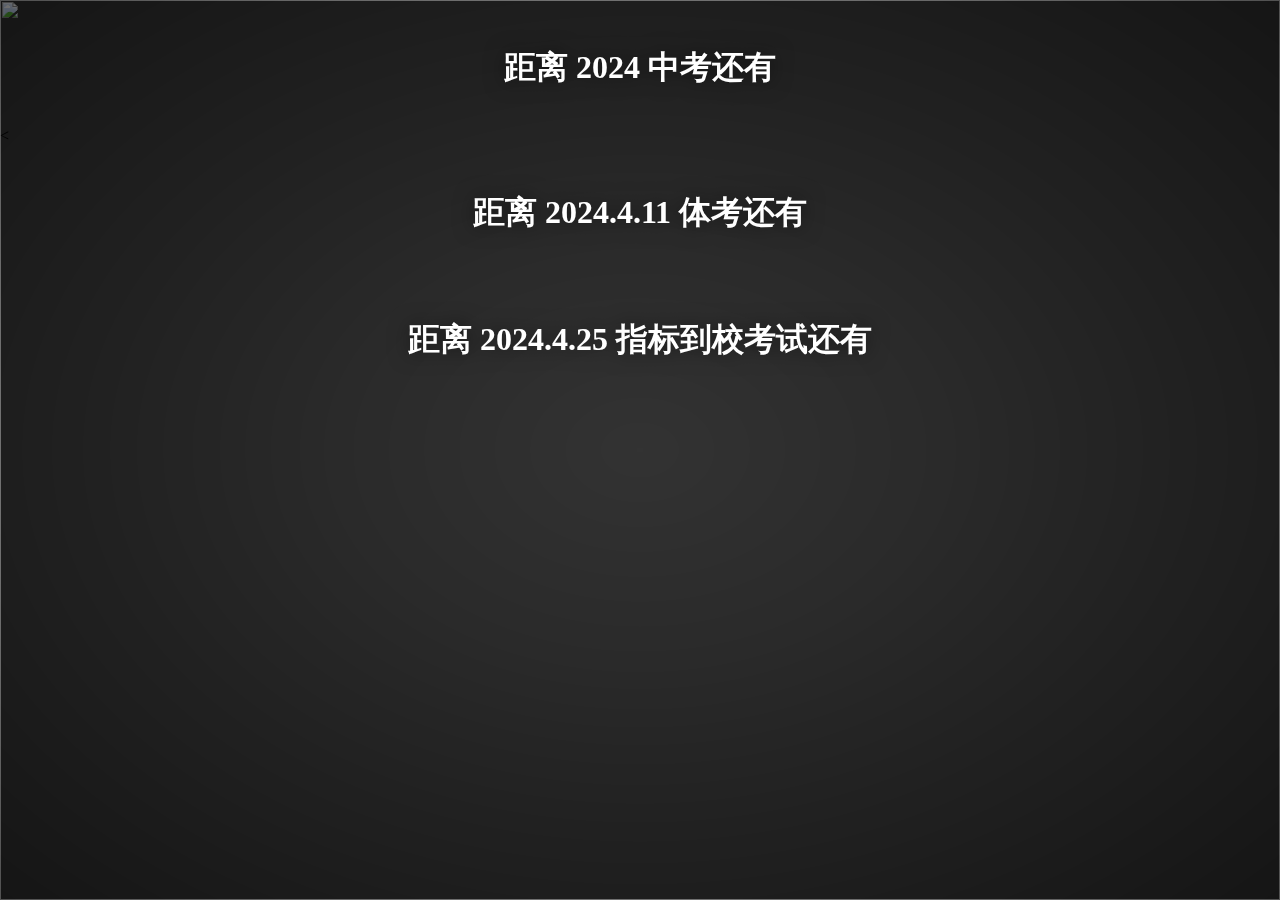
==== index.html @ 86535941 "merge the json (#4)" ====
<!DOCTYPE html>
<html>

<head>
    <title>ZhongkaoCount</title>
    <meta charset="UTF-8">
    <link rel="stylesheet" href="styles.css" />
</head>

<body>
    <img id="bgBox" alt="" src="https://bing.shangzhenyang.com/api/4k" style="display: block; opacity: 1;" class="">
    <div class="cover" id="cover" style="opacity: 1;"></div>
    <div id="title1" class="countdown-title">
        <div id="bb" class="countdown-tbox">
            <h1>距离 2024 中考还有</h1>
        </div>
    </div>
    <div id="countdown" class="countdown-container"></div>
    <<div id="title1" class="countdown-title">
        <div id="bb" class="countdown-tbox">
            <h1>距离 2024.4.11 体考还有</h1>
        </div>
    </div>
    <div id="countdown1" class="countdown-container"></div>
  
    <div id="title2" class="countdown-title">
        <div id="bb2" class="countdown-tbox">
            <h1>距离 2024.4.25 指标到校考试还有</h1>
        </div>
    </div>
    <div id="countdown2" class="countdown-container"></div>

    <script>
        var countDownDate = new Date("2024-06-12T00:00:00").getTime();
        var countDownDate_ti = new Date("2024-04-11T00:00:00").getTime();
        var countDownDate_3 = new Date("2024-04-25T00:00:00").getTime();
        var countdownFunction = setInterval(function () {
            var now = new Date().getTime();
            var distance = countDownDate - now;
            var distance_1 = countDownDate_ti - now;
            var distance2 = countDownDate_3 - now;


            var days = Math.floor(distance / (1000 * 60 * 60 * 24));
            var hours = Math.floor((distance % (1000 * 60 * 60 * 24)) / (1000 * 60 * 60));
            var minutes = Math.floor((distance % (1000 * 60 * 60)) / (1000 * 60));
            var seconds = Math.floor((distance % (1000 * 60)) / 1000);

            var days1 = Math.floor(distance_1 / (1000 * 60 * 60 * 24));
            var hours1 = Math.floor((distance_1 % (1000 * 60 * 60 * 24)) / (1000 * 60 * 60));
            var minutes1 = Math.floor((distance_1 % (1000 * 60 * 60)) / (1000 * 60));
            var seconds1 = Math.floor((distance_1 % (1000 * 60)) / 1000);

            var days2 = Math.floor(distance2 / (1000 * 60 * 60 * 24) + 1);
            
            if (distance < 0) {
                document.getElementById("countdown").innerHTML = '<div class="countdown-box"><h1>已抵达 2024 中考!</h1></div>';
            } else {
                document.getElementById("countdown").innerHTML =
                    '<div class="countdown-box"><h1>Days</h1><span>' + days + '</span></div>' +
                    '<div class="countdown-box"><h1>Hours</h1><span>' + hours + '</span></div>' +
                    '<div class="countdown-box"><h1>Minutes</h1><span>' + minutes + '</span></div>' +
                    '<div class="countdown-box"><h1>Seconds</h1><span>' + seconds + '</span></div>';
            }
            if (distance_1 < 0) {
                document.getElementById("countdown1").innerHTML = '<div class="countdown-box"><h1>已抵达 2024 体考!</h1></div>';
            } else {
                document.getElementById("countdown1").innerHTML =
                    '<div class="countdown-box"><h1>Days</h1><span>' + days1 + '</span></div>' +
                    '<div class="countdown-box"><h1>Hours</h1><span>' + hours1 + '</span></div>' +
                    '<div class="countdown-box"><h1>Minutes</h1><span>' + minutes1 + '</span></div>' +
                    '<div class="countdown-box"><h1>Seconds</h1><span>' + seconds1 + '</span></div>';
            }
            if (distance2 < 0) {
                document.getElementById("countdown2").innerHTML = '<div class="countdown-box"><h1>已抵达 2024 巴南区指标到校!</h1></div>';
            } else {
                document.getElementById("countdown2").innerHTML =
                    '<div class="countdown-box"><h1>Days</h1><span>' + days2  + '</span></div>'
            }
        }, 1000);
    </script>
</body>

</html>
---- styles.css ----
.cover {
    z-index: -1;
    opacity: 0;
    position: fixed;
    left: 0;
    top: 0;
    width: 100%;
    height: 100%;
    background-image: radial-gradient(rgba(0, 0, 0, 0) 0, rgba(0, 0, 0, .5) 100%), radial-gradient(rgba(0, 0, 0, 0) 33%, rgba(0, 0, 0, .3) 166%);
    transition: .25s
}

#bgBox {
    display: none;
    opacity: 0;
    z-index: -3;
    position: fixed;
    left: 0;
    top: 0;
    width: 100%;
    height: 100%;
    object-fit: cover;
    transition: opacity 1s, transform .25s, filter .25s;
    backface-visibility: hidden
}

body {
    max-width: 100%;
    overflow: hidden;
    margin: 0;
    font-family: var(--fonts);
    background-color: #333;
    cursor: default;
    -webkit-tap-highlight-color: transparent;
    -webkit-user-select: none;
    user-select: none
}

.countdown-title {
    display: flex;
    justify-content: center;
    margin-top: 20px;
}

.countdown-tbox {
    color: #fff;
    font-family: -apple-system, BlinkMacSystemFont;
    text-align: center;
    padding: 5px;
    text-shadow: 0 0 20px rgba(0, 0, 0, .50);
}

.countdown-container {
    display: flex;
    justify-content: center;
    margin-top: 10px;
}

.countdown-box {
    text-align: center;
    margin: 0 20px;
    padding: 10px;

}

.countdown-box h1 {
    margin-bottom: 30px;
    color: #fff;
    font-family: -apple-system, BlinkMacSystemFont;
    text-shadow: 0 0 20px rgba(0, 0, 0, .50);
    font-size: 1.5em;
}

.countdown-box span {
    color: #fff;
    font-family: -apple-s ystem, BlinkMacSystemFont;
    display: block;
    font-size: 2.5em;
    text-shadow: 0 0 20px rgba(0, 0, 0, .50);
}
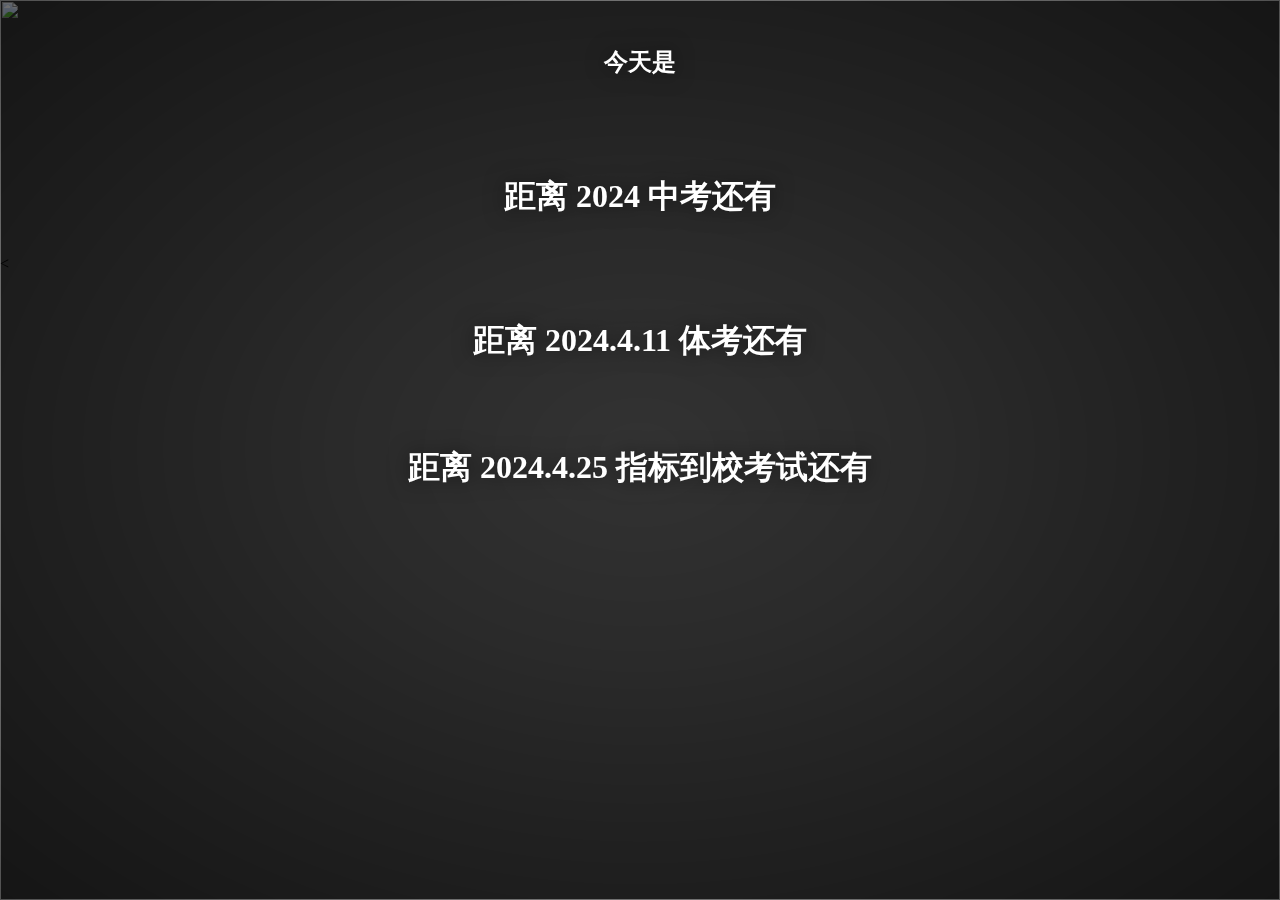
==== commit d67fd9e0: "Merge branch 'main' into local" ====
--- a/index.html
+++ b/index.html
@@ -8,14 +8,23 @@
 </head>
 
 <body>
+
     <img id="bgBox" alt="" src="https://bing.shangzhenyang.com/api/4k" style="display: block; opacity: 1;" class="">
     <div class="cover" id="cover" style="opacity: 1;"></div>
+
+    <div id="weekt" class="countdown-title">
+        <div id="wt" class="countdown-box">
+            <h1>今天是</h1>
+        </div>
+    </div>
+    <div id="weekcount" class="countdown-container"></div>
     <div id="title1" class="countdown-title">
         <div id="bb" class="countdown-tbox">
             <h1>距离 2024 中考还有</h1>
         </div>
     </div>
     <div id="countdown" class="countdown-container"></div>
+
     <<div id="title1" class="countdown-title">
         <div id="bb" class="countdown-tbox">
             <h1>距离 2024.4.11 体考还有</h1>
@@ -34,12 +43,19 @@
         var countDownDate = new Date("2024-06-12T00:00:00").getTime();
         var countDownDate_ti = new Date("2024-04-11T00:00:00").getTime();
         var countDownDate_3 = new Date("2024-04-25T00:00:00").getTime();
+        var pastdate = new Date("2024-02-18T00:00:00").getTime();
         var countdownFunction = setInterval(function () {
             var now = new Date().getTime();
             var distance = countDownDate - now;
             var distance_1 = countDownDate_ti - now;
             var distance2 = countDownDate_3 - now;
+            let date = new Date(),
+            year = date.getFullYear(),
+            month = date.getMonth(),
+            strDate = date.getDate();
 
+            var cdistance = now - pastdate;
+            var weeks = Math.floor(cdistance / (1000 * 60 * 60 * 24 * 7) + 1);
 
             var days = Math.floor(distance / (1000 * 60 * 60 * 24));
             var hours = Math.floor((distance % (1000 * 60 * 60 * 24)) / (1000 * 60 * 60));
@@ -53,6 +69,13 @@
 
             var days2 = Math.floor(distance2 / (1000 * 60 * 60 * 24) + 1);
             
+
+            document.getElementById("weekcount").innerHTML =
+                '<div class="countdown-box"><h1>Weeks</h1><span>' + weeks + '</span></div>' + 
+                '<div class="countdown-box"><h1>年</h1><span>' + year + '</span></div>' +
+                '<div class="countdown-box"><h1>月</h1><span>' + month + '</span></div>' +
+                '<div class="countdown-box"><h1>日</h1><span>' + strDate + '</span></div>';
+                
             if (distance < 0) {
                 document.getElementById("countdown").innerHTML = '<div class="countdown-box"><h1>已抵达 2024 中考!</h1></div>';
             } else {
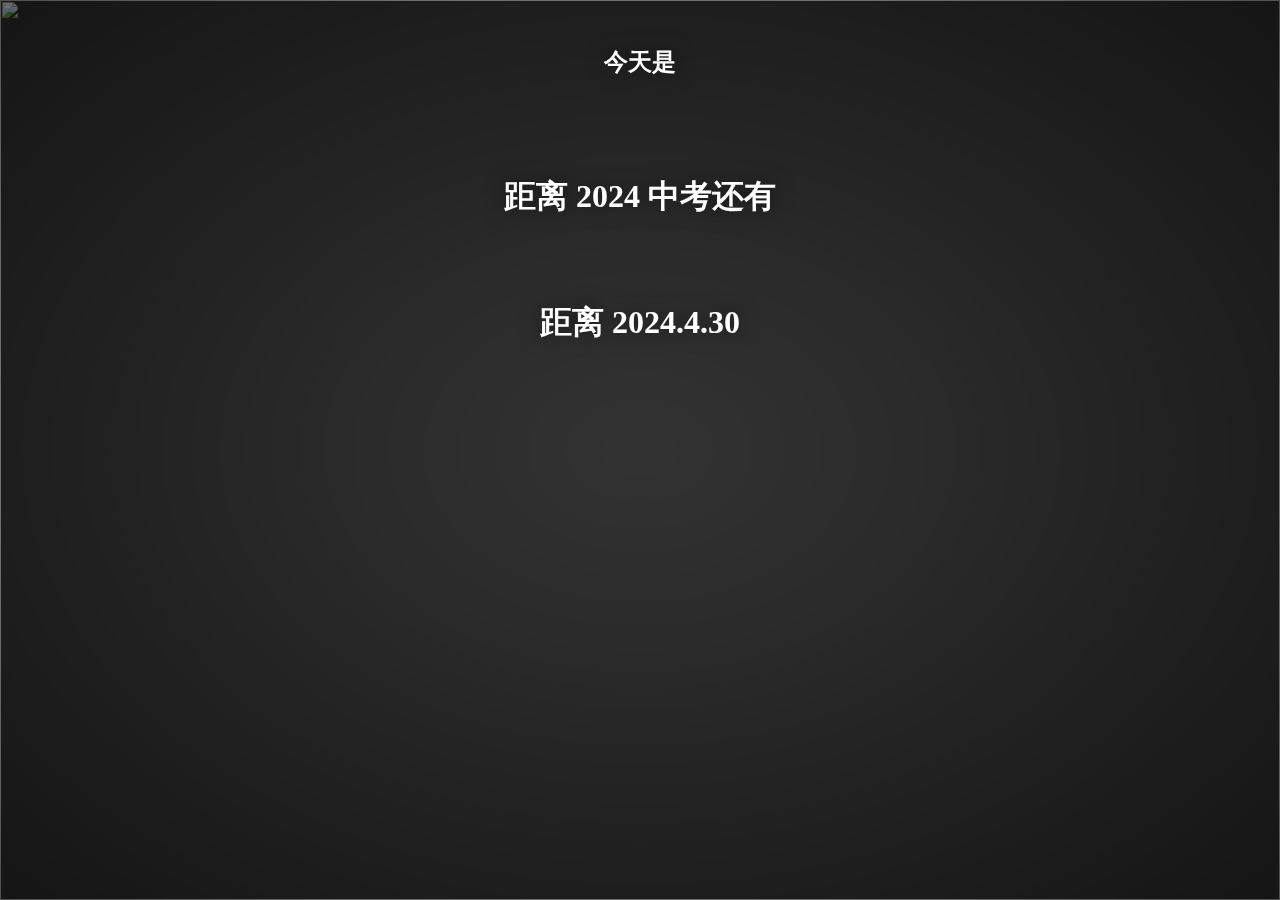
==== commit 12dcadb9: "Update index.html" ====
--- a/index.html
+++ b/index.html
@@ -24,24 +24,23 @@
         </div>
     </div>
     <div id="countdown" class="countdown-container"></div>
-
-    <<div id="title1" class="countdown-title">
+    <div id="title1" class="countdown-title">
         <div id="bb" class="countdown-tbox">
-            <h1>距离 2024.4.11 体考还有</h1>
+            <h1>距离 2024.4.30</h1>
         </div>
     </div>
     <div id="countdown1" class="countdown-container"></div>
-  
-    <div id="title2" class="countdown-title">
+
+    <!-- <div id="title2" class="countdown-title">
         <div id="bb2" class="countdown-tbox">
             <h1>距离 2024.4.25 指标到校考试还有</h1>
         </div>
     </div>
-    <div id="countdown2" class="countdown-container"></div>
+    <div id="countdown2" class="countdown-container"></div> -->
 
     <script>
         var countDownDate = new Date("2024-06-12T00:00:00").getTime();
-        var countDownDate_ti = new Date("2024-04-11T00:00:00").getTime();
+        var countDownDate_ti = new Date("2024-04-30T16:20:00").getTime();
         var countDownDate_3 = new Date("2024-04-25T00:00:00").getTime();
         var pastdate = new Date("2024-02-18T00:00:00").getTime();
         var countdownFunction = setInterval(function () {
@@ -50,9 +49,9 @@
             var distance_1 = countDownDate_ti - now;
             var distance2 = countDownDate_3 - now;
             let date = new Date(),
-            year = date.getFullYear(),
-            month = date.getMonth(),
-            strDate = date.getDate();
+                year = date.getFullYear(),
+                month = date.getMonth() + 1,
+                strDate = date.getDate();
 
             var cdistance = now - pastdate;
             var weeks = Math.floor(cdistance / (1000 * 60 * 60 * 24 * 7) + 1);
@@ -68,14 +67,14 @@
             var seconds1 = Math.floor((distance_1 % (1000 * 60)) / 1000);
 
             var days2 = Math.floor(distance2 / (1000 * 60 * 60 * 24) + 1);
-            
+
 
             document.getElementById("weekcount").innerHTML =
-                '<div class="countdown-box"><h1>Weeks</h1><span>' + weeks + '</span></div>' + 
+                '<div class="countdown-box"><h1>Weeks</h1><span>' + weeks + '</span></div>' +
                 '<div class="countdown-box"><h1>年</h1><span>' + year + '</span></div>' +
                 '<div class="countdown-box"><h1>月</h1><span>' + month + '</span></div>' +
                 '<div class="countdown-box"><h1>日</h1><span>' + strDate + '</span></div>';
-                
+
             if (distance < 0) {
                 document.getElementById("countdown").innerHTML = '<div class="countdown-box"><h1>已抵达 2024 中考!</h1></div>';
             } else {
@@ -94,14 +93,14 @@
                     '<div class="countdown-box"><h1>Minutes</h1><span>' + minutes1 + '</span></div>' +
                     '<div class="countdown-box"><h1>Seconds</h1><span>' + seconds1 + '</span></div>';
             }
-            if (distance2 < 0) {
-                document.getElementById("countdown2").innerHTML = '<div class="countdown-box"><h1>已抵达 2024 巴南区指标到校!</h1></div>';
-            } else {
-                document.getElementById("countdown2").innerHTML =
-                    '<div class="countdown-box"><h1>Days</h1><span>' + days2  + '</span></div>'
-            }
+            // if (distance2 < 0) {
+            //     document.getElementById("countdown2").innerHTML = '<div class="countdown-box"><h1>已抵达 2024 巴南区指标到校!</h1></div>';
+            // } else {
+            //     document.getElementById("countdown2").innerHTML =
+            //         '<div class="countdown-box"><h1>Days</h1><span>' + days2  + '</span></div>'
+            // }
         }, 1000);
     </script>
 </body>
 
-</html>
+</html>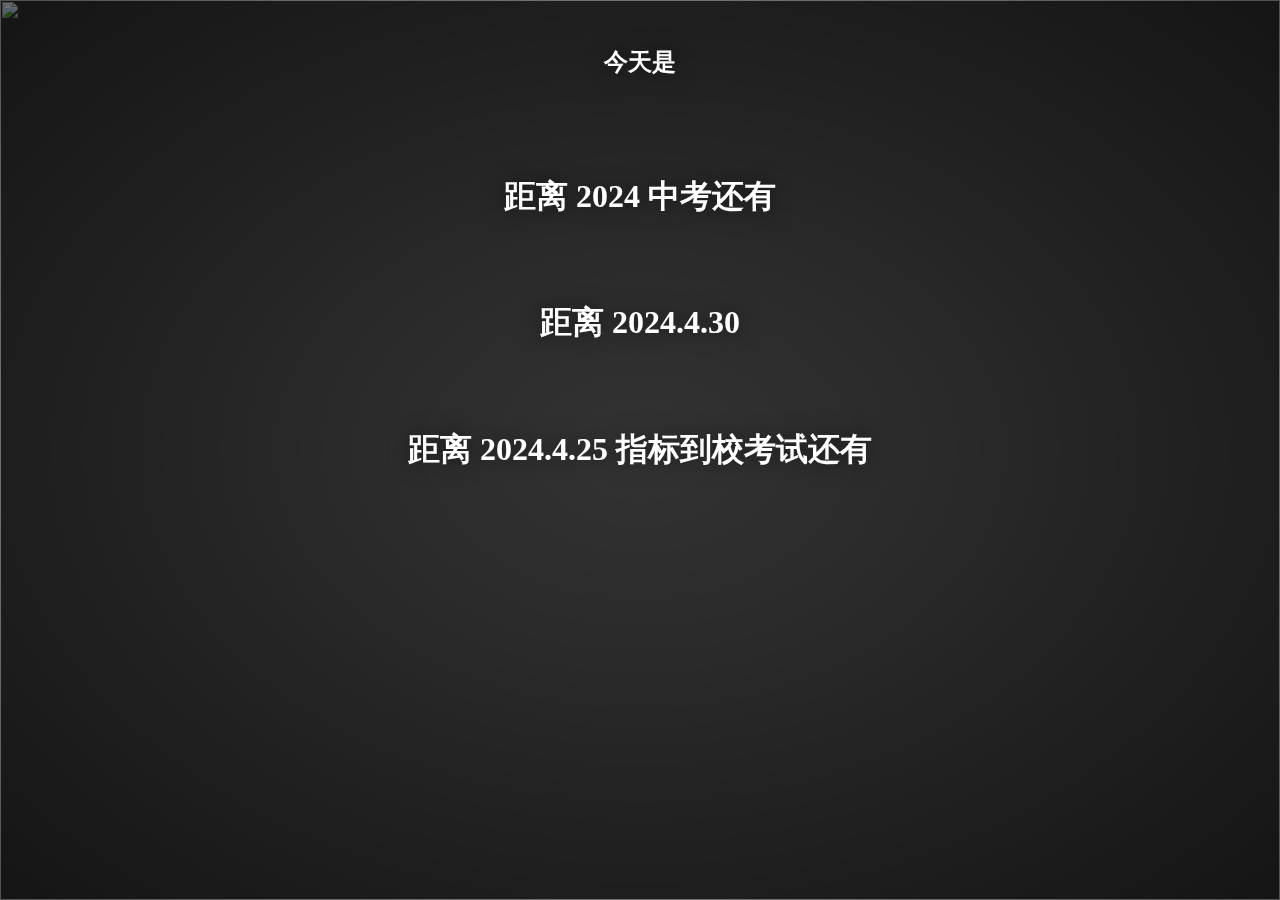
==== commit bb035629: "Merge branch 'local' of https://github.com/2024K3/ZhongkaoHTML into local" ====
--- a/index.html
+++ b/index.html
@@ -31,12 +31,12 @@
     </div>
     <div id="countdown1" class="countdown-container"></div>
 
-    <!-- <div id="title2" class="countdown-title">
+    <div id="title2" class="countdown-title">
         <div id="bb2" class="countdown-tbox">
             <h1>距离 2024.4.25 指标到校考试还有</h1>
         </div>
     </div>
-    <div id="countdown2" class="countdown-container"></div> -->
+    <div id="countdown2" class="countdown-container"></div>
 
     <script>
         var countDownDate = new Date("2024-06-12T00:00:00").getTime();
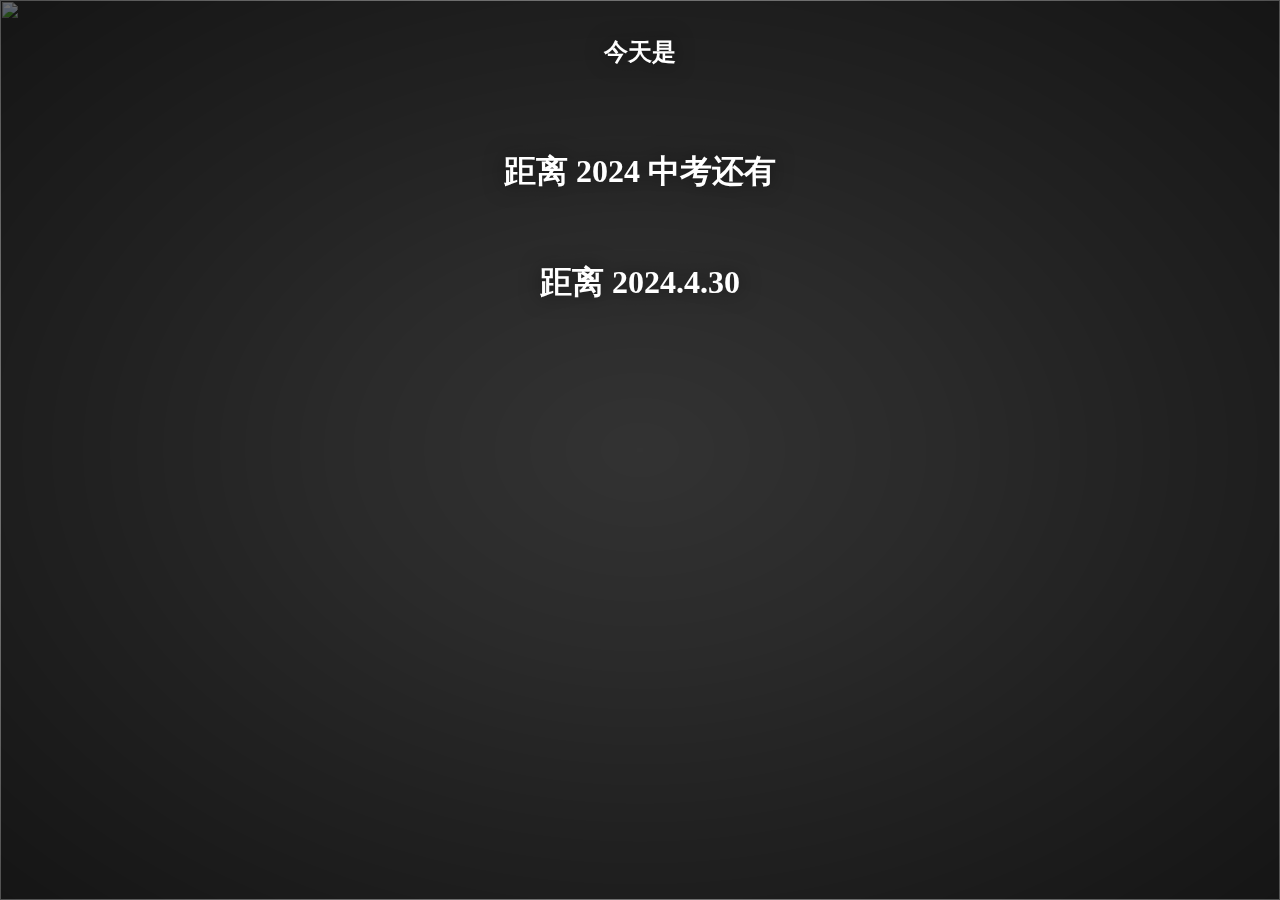
==== commit 480221e4: "Update index.html" ====
--- a/index.html
+++ b/index.html
@@ -31,12 +31,12 @@
     </div>
     <div id="countdown1" class="countdown-container"></div>
 
-    <div id="title2" class="countdown-title">
+    <!-- <div id="title2" class="countdown-title">
         <div id="bb2" class="countdown-tbox">
             <h1>距离 2024.4.25 指标到校考试还有</h1>
         </div>
     </div>
-    <div id="countdown2" class="countdown-container"></div>
+    <div id="countdown2" class="countdown-container"></div> -->
 
     <script>
         var countDownDate = new Date("2024-06-12T00:00:00").getTime();
--- a/styles.css
+++ b/styles.css
@@ -39,7 +39,7 @@
 .countdown-title {
     display: flex;
     justify-content: center;
-    margin-top: 20px;
+    margin-top: 10px;
 }
 
 .countdown-tbox {
@@ -53,7 +53,7 @@
 .countdown-container {
     display: flex;
     justify-content: center;
-    margin-top: 10px;
+    margin-top: 5px;
 }
 
 .countdown-box {
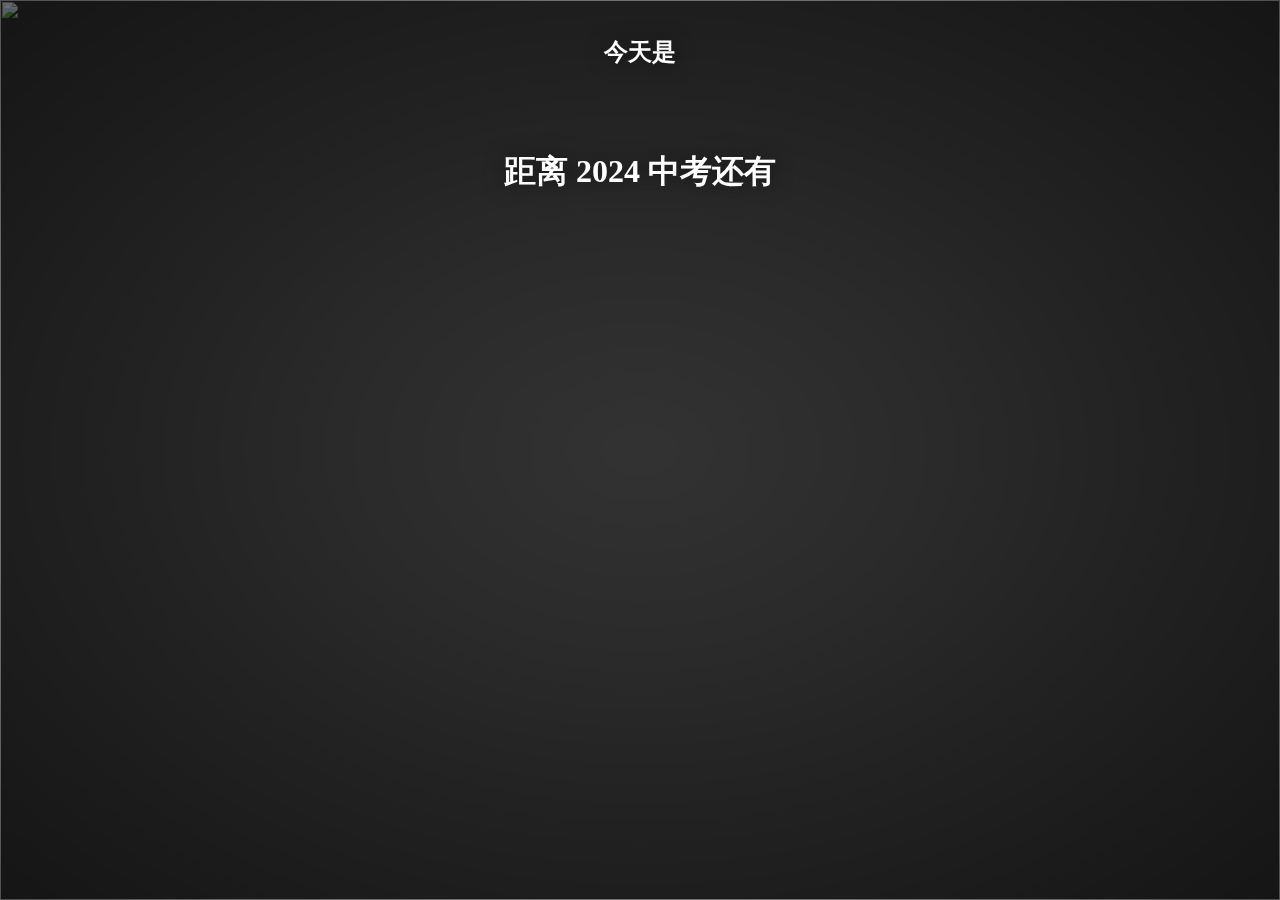
==== commit 87fc3955: "Update index.html" ====
--- a/index.html
+++ b/index.html
@@ -24,12 +24,13 @@
         </div>
     </div>
     <div id="countdown" class="countdown-container"></div>
-    <div id="title1" class="countdown-title">
+    <!-- <div id="title1" class="countdown-title">
         <div id="bb" class="countdown-tbox">
             <h1>距离 2024.4.30</h1>
         </div>
     </div>
-    <div id="countdown1" class="countdown-container"></div>
+    <div id="countdown1" class="countdown-container"></div> -->
+
 
     <!-- <div id="title2" class="countdown-title">
         <div id="bb2" class="countdown-tbox">
@@ -71,9 +72,10 @@
 
             document.getElementById("weekcount").innerHTML =
                 '<div class="countdown-box"><h1>Weeks</h1><span>' + weeks + '</span></div>' +
-                '<div class="countdown-box"><h1>年</h1><span>' + year + '</span></div>' +
-                '<div class="countdown-box"><h1>月</h1><span>' + month + '</span></div>' +
-                '<div class="countdown-box"><h1>日</h1><span>' + strDate + '</span></div>';
+                '<div class="countdown-box"><h1>Years</h1><span>' + year + '</span></div>' +
+                '<div class="countdown-box"><h1>Month</h1><span>' + month + '</span></div>' +
+                '<div class="countdown-box"><h1>Date</h1><span>' + strDate + '</span></div>';
+
 
             if (distance < 0) {
                 document.getElementById("countdown").innerHTML = '<div class="countdown-box"><h1>已抵达 2024 中考!</h1></div>';
